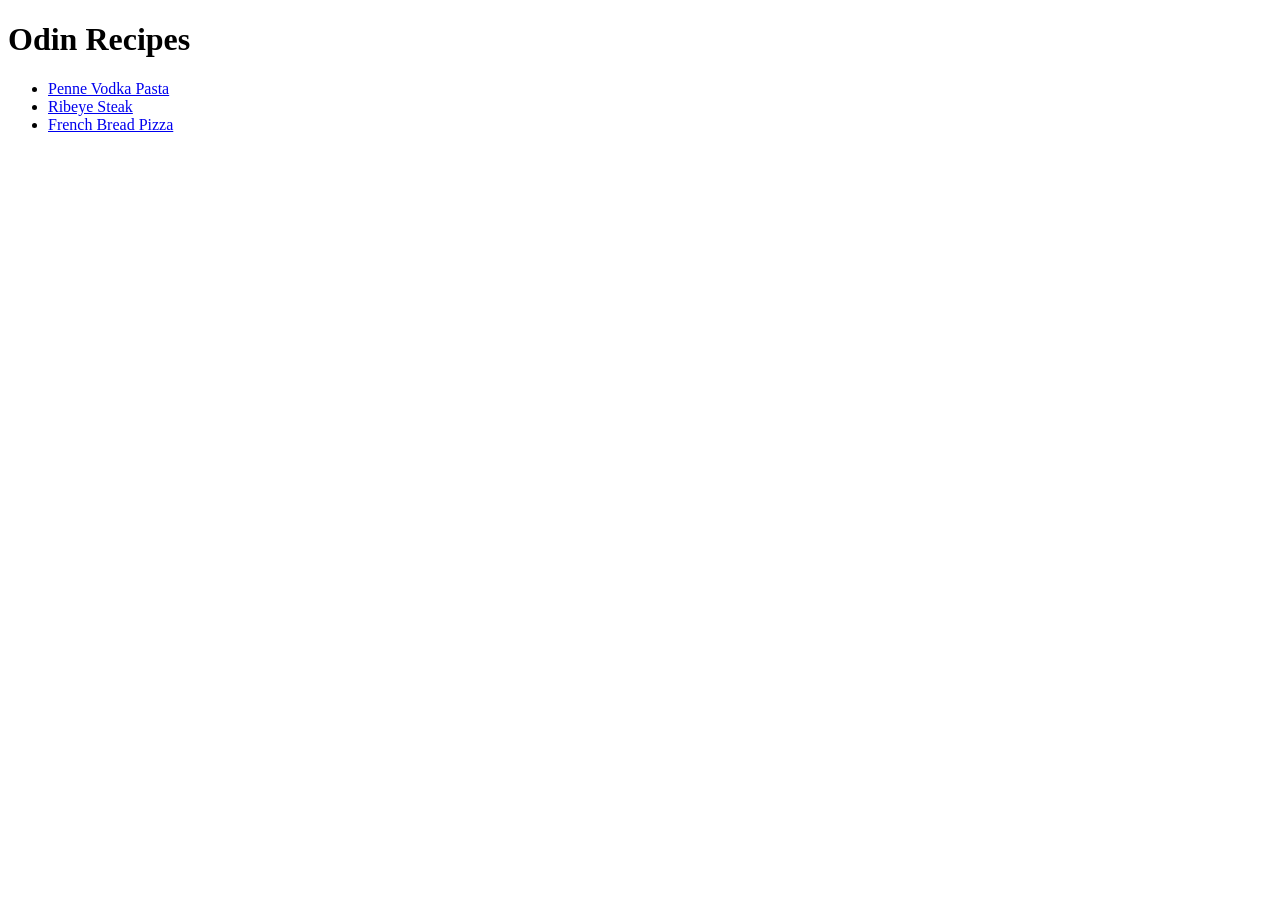
==== index.html @ 0573e9a3 "added recipes" ====
<!DOCTYPE html>
<Body><h1>Odin Recipes</h1></Body>
<p>
    <ul>
        <li><a href="recipes/vodkapasta.html">Penne Vodka Pasta</a></li>
        <li><a href="recipes/steak.html">Ribeye Steak</a></li>
        <li><a href="recipes/frenchbreadpizza.html">French Bread Pizza</a></li>
    </ul>
</p>
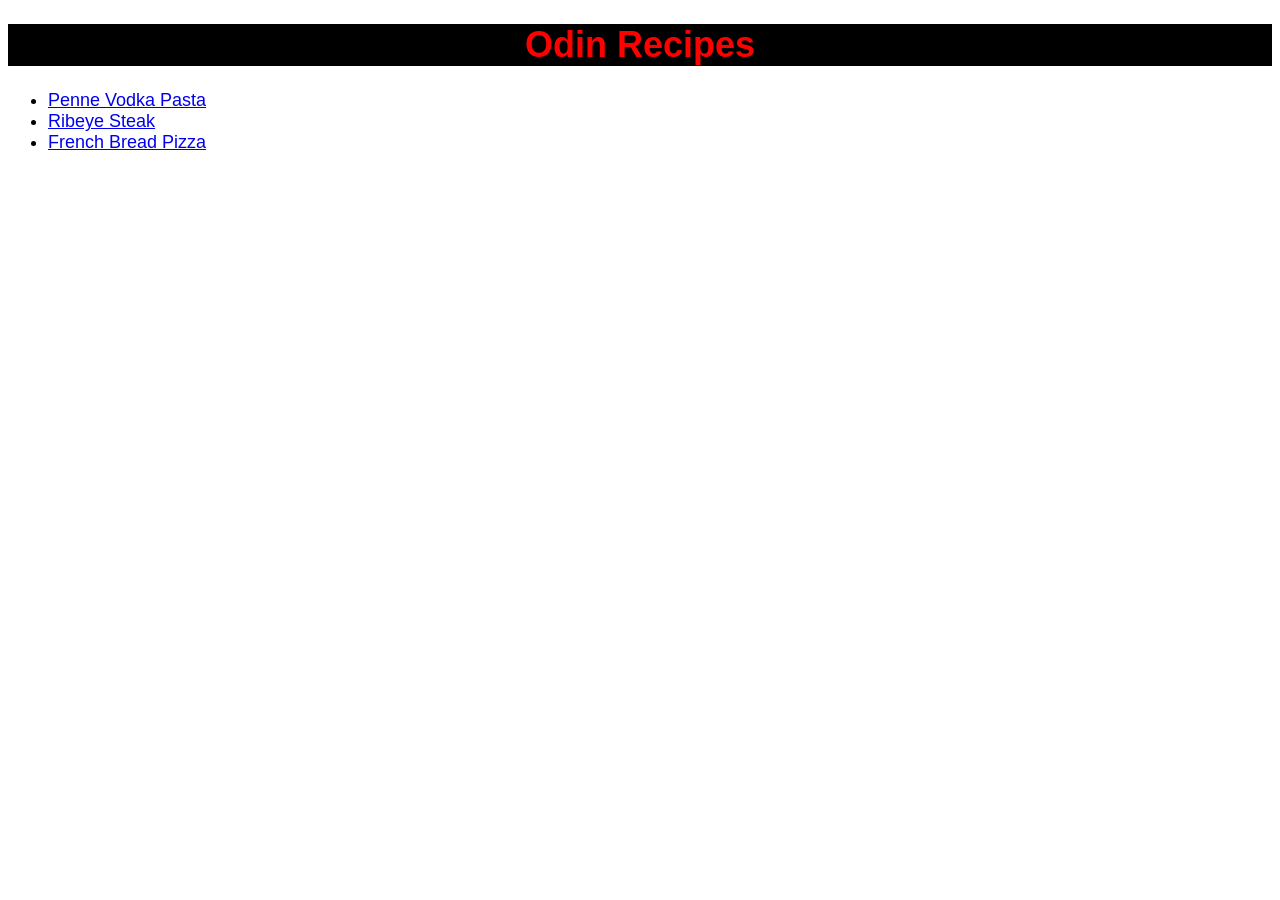
==== commit 5955e206: "odin" ====
--- a/index.html
+++ b/index.html
@@ -1,7 +1,8 @@
 <!DOCTYPE html>
-<Body><h1>Odin Recipes</h1></Body>
+<link rel="stylesheet" href="style.css">
+<body><h1 class="header">Odin Recipes</h1></body>
 <p>
-    <ul>
+    <ul class ="links">
         <li><a href="recipes/vodkapasta.html">Penne Vodka Pasta</a></li>
         <li><a href="recipes/steak.html">Ribeye Steak</a></li>
         <li><a href="recipes/frenchbreadpizza.html">French Bread Pizza</a></li>
--- a/style.css
+++ b/style.css
@@ -0,0 +1,14 @@
+.header {
+    font-style: bold;
+    color: red;
+    background-color: black;
+    text-align: center;
+    font-family: Verdana, Geneva, Tahoma, sans-serif;
+    font-size: 36px;
+}
+
+.links {
+    font-size: 18px;
+    font-family: Verdana, Geneva, Tahoma, sans-serif
+}
+
